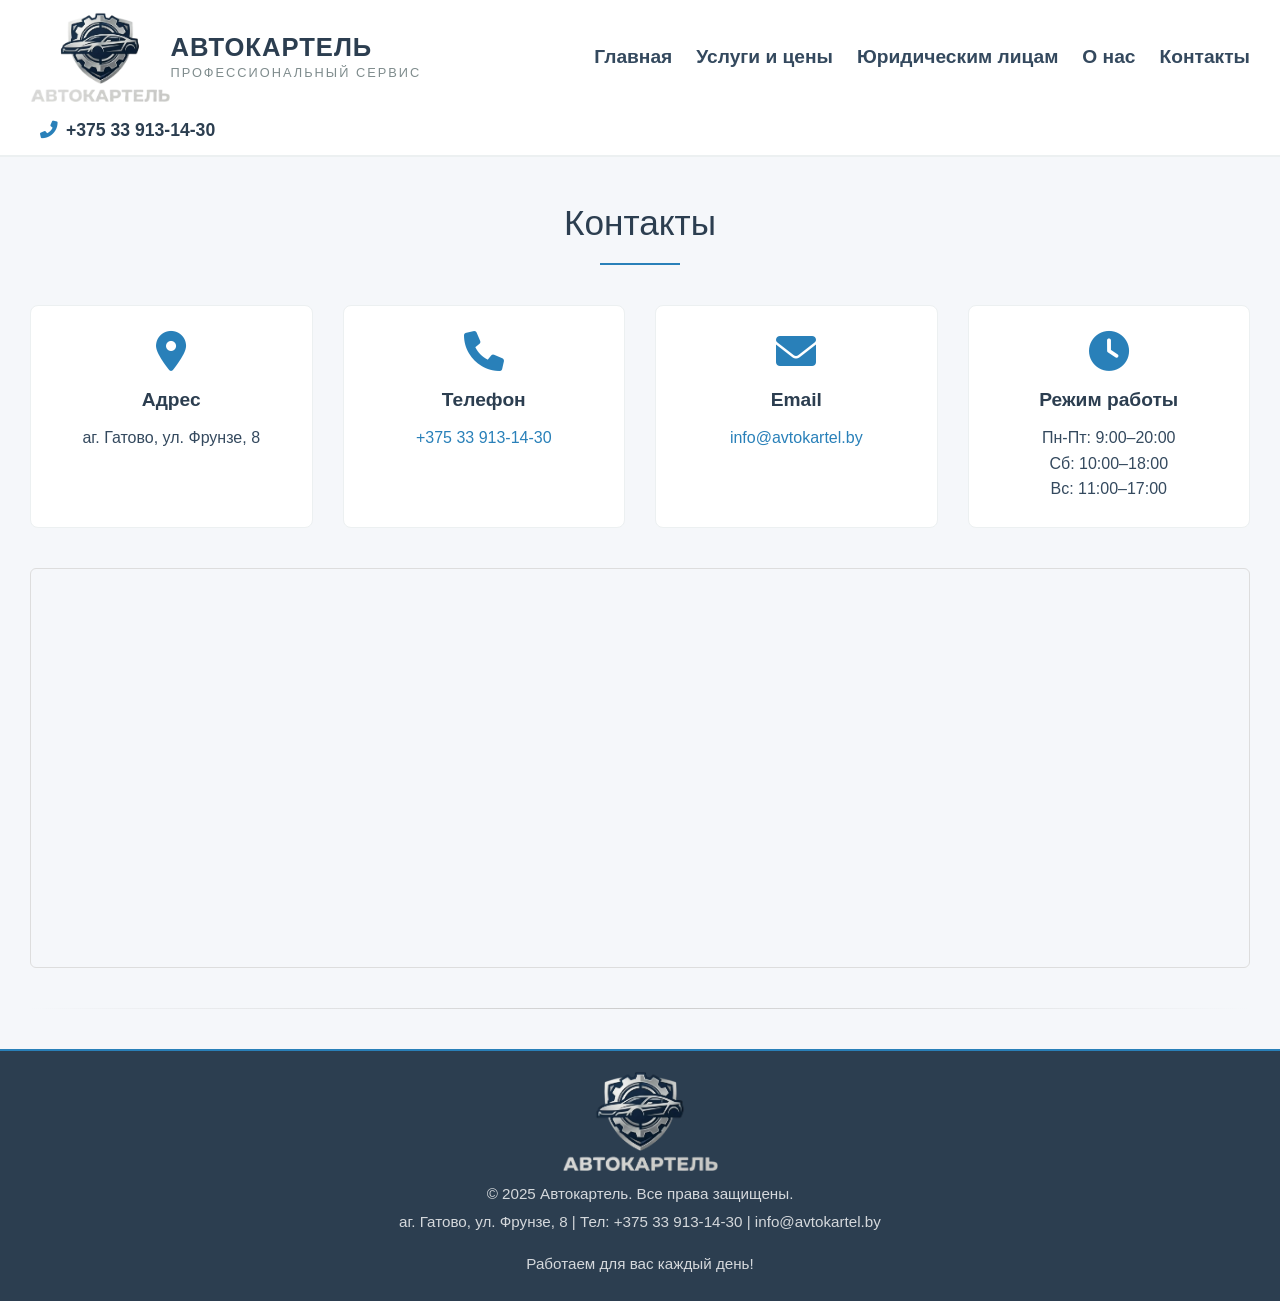
==== contact.html @ 92b83df6 "rebuild 1.0" ====
<!DOCTYPE html>
<html lang="ru">
<head>
    <meta charset="UTF-8">
    <meta name="viewport" content="width=device-width, initial-scale=1.0">
    <title>Автокартель - Автосервис в Гатово</title>
    <script src="https://api-maps.yandex.ru/2.1/?apikey=ваш_ключ_api&lang=ru_RU" type="text/javascript"></script>
    <link rel="stylesheet" href="https://cdnjs.cloudflare.com/ajax/libs/font-awesome/6.0.0-beta3/css/all.min.css">
    <link rel="stylesheet" href="css/styles.css">
</head>
<body>
   
   <header>
    <div class="container">
        <div class="logo">
            <a href="index.html" class="logo-link"> <!-- Ссылка теперь ведет на главную -->
                <img src="images/Logo.png" alt="Автокартель" class="logo-img">
            </a>
            <div class="logo-text">
                <div class="logo-main">АВТОКАРТЕЛЬ</div>
                <div class="logo-sub">ПРОФЕССИОНАЛЬНЫЙ СЕРВИС</div>
            </div>
        </div>

        <nav>
            <ul>
                <li><a href="index.html">Главная</a></li>       
                <li><a href="services.html">Услуги и цены</a></li> 
                <li><a href="legal_entities.html">Юридическим лицам</a></li>      
                <li><a href="about.html">О нас</a></li>        
                <li><a href="contact.html">Контакты</a></li>    
            </ul>
        </nav>
        <div class="header-phone">
            <a href="tel:+375339131430">
                <i class="fas fa-phone-alt"></i> +375 33 913-14-30
            </a>
        </div>

    </div>
</header>

    <section id="contact">
        <div class="container">
            <h2 class="section-title">Контакты</h2>
            
            
            
           <div class="contact-grid">
    <div class="contact-item">
        <i class="fas fa-map-marker-alt"></i>
        <h3>Адрес</h3>
        <p>аг. Гатово, ул. Фрунзе, 8</p>
    </div>
    <div class="contact-item">
        <i class="fas fa-phone"></i>
        <h3>Телефон</h3>
        <p><a href="tel:+375339131430">+375 33 913-14-30</a></p>
    </div>
    <div class="contact-item">
        <i class="fas fa-envelope"></i>
        <h3>Email</h3>
        <p><a href="mailto:info@avtokartel.by">info@avtokartel.by</a></p>
    </div>
    <div class="contact-item">
        <i class="fas fa-clock"></i>
        <h3>Режим работы</h3>
        <p>Пн-Пт: 9:00–20:00<br>Сб: 10:00–18:00<br>Вс: 11:00–17:00</p>
    </div>
</div>

 <!-- <div class="appointment-form" id="appointment">
                <h2>Записаться на ремонт</h2>
                <form id="appointmentForm">
                    <div class="form-group">
                        <input type="text" id="name" placeholder="Ваше имя" required>
                    </div>
                    <div class="form-group">
                        <input type="tel" id="phone" placeholder="Ваш телефон" required>
                    </div>
                    <div class="form-group">
                        <input type="email" id="email" placeholder="Ваш Email" required>
                    </div>
                    <div class="form-group">
                        <select id="service">
                            <option value="Диагностика">Компьютерная диагностика</option>
                            <option value="Замена масла">Замена масла</option>
                            <option value="Ремонт подвески">Ремонт подвески</option>
                            <option value="Другое">Другое</option>
                        </select>
                    </div>
                    <div class="form-group">
                        <input type="date" id="date" required>
                    </div>
                    <div class="form-group">
                        <textarea id="message" placeholder="Комментарий (необязательно)" rows="4"></textarea>
                    </div>
                    <button type="submit" class="btn" style="width: 100%;">Отправить заявку</button>
                </form>
                <div id="formMessage" style="margin-top: 20px; text-align: center;"></div>
            </div>-->
        </div>
</section>

<section>
<div class="container">
<div id="map"></div>
 </div>

</section> 


<div class="container"><div class="section-divider"></div></div>


     <footer>
        <div class="container">
            <img src="images/Logo.png" alt="Автокартель" class="footer-logo">
            <p>&copy; 2025 Автокартель. Все права защищены.</p>
            <p>аг. Гатово, ул. Фрунзе, 8 | Тел: +375 33 913-14-30 |  info@avtokartel.by</p>
            <p style="margin-top: 20px;">Работаем для вас каждый день!</p>
        </div>
    </footer>

    <script src="js/script.js"></script>

</body>
</html>
---- css/styles.css ----
/* Общие сбросы и строгая типографика */
* {
    margin: 0;
    padding: 0;
    box-sizing: border-box;
    font-family: 'Segoe UI', Roboto, Helvetica, Arial, sans-serif;
}

body {
    background-color: #f5f7fa;
    color: #2c3e50;
    line-height: 1.5;
}

.container {
    max-width: 1400px;
    margin: 0 auto;
    padding: 0 30px;
}

/* Разделители секций */
.section-divider {
    width: 100%;
    height: 1px;
    background: linear-gradient(90deg, transparent, #ccc, transparent);
    margin: 40px 0;
}

/* Логотип в шапке — общий контейнер */
.logo {
    display: flex;
    align-items: center;
    gap: 0px;
}

.logo-link {
    line-height: 0;
}

.logo-img {
    height: 90px;
    width: auto;
    display: block;
}

.logo-text {
    display: flex;
    flex-direction: column;
}

.logo-main {
    font-size: 1.6rem;
    font-weight: 700;
    letter-spacing: 1px;
    color: #2c3e50;
    line-height: 1.2;
}

.logo-sub {
    font-size: 0.8rem;
    font-weight: 400;
    letter-spacing: 2px;
    color: #7f8c8d;
    text-transform: uppercase;
}

/* Логотип в подвале */
.footer-logo {
    height: 100px;
    width: auto;
    margin-bottom: 0px;
    opacity: 1;
    transition: opacity 0.2s;
}

.footer-logo:hover {
    opacity: 1;
}

/* Шапка */
header {
    background: white;
    border-bottom: 2px solid #ecf0f1;
    padding: 12px 0;
    position: sticky;
    top: 0;
    z-index: 100;
}

header .container {
    display: flex;
    justify-content: space-between;
    align-items: center;
    flex-wrap: wrap;
    gap: 15px;
}

nav ul {
    display: flex;
    flex-wrap: wrap;
    list-style: none;
    gap: 24px;
}

nav a {
    text-decoration: none;
    color: #34495e;
    font-weight: 600;
    font-size: 1.2rem;
    transition: color 0.2s;
    padding-bottom: 4px;
    border-bottom: 2px solid transparent;
}

nav a:hover {
    color: #2980b9;
    border-bottom-color: #2980b9;
}

.header-phone {
    margin-left: 10px;          
    white-space: nowrap;        
}

.header-phone a {
    text-decoration: none;
    color: #2c3e50;
    font-weight: 600;
    font-size: 1.1rem;
    display: flex;
    align-items: center;
    gap: 8px;                  
    transition: color 0.2s;
}

.header-phone a:hover {
    color: #2980b9;            
}

.header-phone i {
    color: #2980b9;             
    font-size: 1.1rem;
}

/* Главный баннер */
.hero {
    background: linear-gradient(rgba(44, 62, 80, 0.9), rgba(44, 62, 80, 0.9)), url('https://images.unsplash.com/photo-1530046339160-ce3e530f7d2f?ixlib=rb-4.0.3&auto=format&fit=crop&w=1200&q=80') center/cover no-repeat;
    color: white;
    text-align: center;
    padding: 60px 20px;
    margin-bottom: 30px;
}

.hero h1 {
    font-size: 2.5rem;
    margin-bottom: 15px;
    font-weight: 500;
}

.hero p {
    font-size: 1.1rem;
    margin-bottom: 10px;
    opacity: 0.9;
    max-width: 1100px;      
    margin-left: auto;
    margin-right: auto;
    text-align: justify;  
}

.btn {
    display: inline-block;
    background: #2980b9;
    color: white;
    padding: 12px 36px;
    text-decoration: none;
    border-radius: 4px;
    font-weight: 600;
    border: none;
    cursor: pointer;
    transition: background 0.2s;
    box-shadow: 0 2px 5px rgba(0,0,0,0.1);
}

.btn:hover {
    background: #1f618d;
}

/* Заголовки секций */
.section-title {
    text-align: center;
    font-size: 2.2rem;
    margin: 40px 0 30px;
    color: #2c3e50;
    font-weight: 400;
    position: relative;
    padding-bottom: 15px;
}

.section-title::after {
    content: '';
    position: absolute;
    bottom: 0;
    left: 50%;
    transform: translateX(-50%);
    width: 80px;
    height: 2px;
    background: #2980b9;
}

/* Сетка услуг и преимуществ */
.services {
    display: grid;
    grid-template-columns: repeat(auto-fit, minmax(260px, 1fr));
    gap: 30px;
    margin: 50px 0;
}

.service-item {
    background: white;
    padding: 25px 20px;
    border: 1px solid #dedede;
    border-radius: 6px;
    text-align: center;
    transition: box-shadow 0.2s;
    display: flex;
    flex-direction: column;
    height: 100%;
}

.service-item:hover {
    box-shadow: 0 5px 15px rgba(0,0,0,0.05);
}

.service-item i {
    font-size: 3.0rem;
    color: #2980b9;
    margin-bottom: 10px;
}

.service-item h3 {
    margin-bottom: 0px;
    color: #2c3e50;
    font-size: 1.0rem;
    font-weight: 600;
}

.service-item p {
    color: #7f8c8d;
    font-size: 0.95rem;
    margin-top: auto;
    text-align: center;
    margin: 0;
}

.price {
    font-size: 1.8rem;
    font-weight: 700;
    color: #2980b9;
    margin-top: auto;
    text-align: center;
}

.service-img {
    width: 100%;
    height: 160px;
    object-fit: cover;
    border-radius: 2px;
    margin-bottom: 10px;
    border: 1px solid #ecf0f1;
}

/* Отзывы */
.review-img {
    width: 100%;
    height: auto;
    max-height: 300px;
    object-fit: cover;
    border-radius: 4px;
    border: 1px solid #ecf0f1;
    margin-bottom: 15px;
    display: block;
}
.reviews-grid {
    display: grid;
    grid-template-columns: repeat(auto-fit, minmax(280px, 1fr));
    gap: 30px;
    margin: 40px 0;
}

.review-item {
    background: white;
    padding: 25px;
    border: 1px solid #ecf0f1;
    border-radius: 6px;
    position: relative;
}

.review-item p {
    color: #34495e;
    margin-bottom: 20px;
    font-style: italic;
}

.review-item .author {
    font-weight: 600;
    color: #2c3e50;
}

.review-item .date {
    color: #95a5a6;
    font-size: 0.85rem;
    margin-top: 5px;
}

/* О нас */
.about-section {
    background: white;
    border: 1px solid #ecf0f1;
    padding: 40px;
    border-radius: 6px;
    margin: 40px 0;
    line-height: 1.7;
}

.about-section p {
    margin-bottom: 15px;
    color: #34495e;
}

.about-section i {
    color: #2980b9;
    width: 24px;
}
/* Стили для страницы "Юридическим лицам" */
.legal-section {
    background: white;
    border: 1px solid #ecf0f1;
    padding: 40px;
    border-radius: 6px;
    margin: 40px 0;
    line-height: 1.7;
    color: #34495e;
}

.legal-section p,
.legal-section ul {
    margin-bottom: 1.2em;
}

.legal-section ul {
    padding-left: 25px;  
    margin-top: 0.3em;
}

.legal-section li {
    margin-bottom: 0.4em;
}

.legal-section p:last-child,
.legal-section ul:last-child {
    margin-bottom: 0;
}

.legal-section ul {
    list-style-type: none; 
}

.legal-section li {
    position: relative;
    padding-left: 25px; 
}

.legal-section li::before {
    content: "✔"; 
    color: #2980b9;
    font-weight: bold;
    position: absolute;
    left: 0;
}
/* Карта */
#map {
    width: 100%;
    height: 400px;
    border: 1px solid #ddd;
    border-radius: 6px;
    margin: 40px 0;
}

/* Контактная информация */
.contact-info {
    background: #2c3e50;
    color: white;
    padding: 20px;
    border-radius: 6px;
    text-align: center;
    margin: 20px 0;
}

.contact-info p {
    font-size: 1.1rem;
    margin: 12px 0;
}

.contact-info i {
    margin-right: 10px;
    color: #3498db;
}

.contact-info a {
    color: white;
    text-decoration: none;
    border-bottom: 1px dotted #3498db;
}

.contact-info a:hover {
    color: #3498db;
}
/* Сетка контактов */
.contact-grid {
    display: grid;
    grid-template-columns: repeat(auto-fit, minmax(240px, 1fr));
    gap: 30px;
    margin: 40px 0;
}

/* Карточка контакта */
.contact-item {
    background: white;
    border: 1px solid #ecf0f1;
    border-radius: 8px;
    padding: 25px 20px;
    text-align: center;
    transition: transform 0.2s, box-shadow 0.2s;
}

.contact-item:hover {
    transform: translateY(-5px);
    box-shadow: 0 10px 25px rgba(0,0,0,0.1);
}

/* Иконка */
.contact-item i {
    font-size: 2.5rem;
    color: #2980b9;
    margin-bottom: 15px;
}

/* Заголовок */
.contact-item h3 {
    font-size: 1.2rem;
    font-weight: 600;
    color: #2c3e50;
    margin-bottom: 10px;
}

/* Текст и ссылки */
.contact-item p {
    color: #34495e;
    line-height: 1.6;
    font-size: 1rem;
}

.contact-item a {
    color: #2980b9;
    text-decoration: none;
    font-weight: 500;
}

.contact-item a:hover {
    text-decoration: underline;
}

/* Форма записи */
.appointment-form {
    background: white;
    border: 1px solid #ecf0f1;
    padding: 20px;
    border-radius: 6px;
    max-width: 600px;
    margin: 20px auto;
}

.appointment-form h2 {
    text-align: center;
    margin-bottom: 30px;
    color: #2c3e50;
    font-weight: 400;
}

.form-group {
    margin-bottom: 20px;
}

.form-group input,
.form-group select,
.form-group textarea {
    width: 100%;
    padding: 12px;
    border: 1px solid #bdc3c7;
    border-radius: 4px;
    font-size: 1rem;
    transition: border-color 0.2s;
    background: #f9f9f9;
}

.form-group input:focus,
.form-group select:focus,
.form-group textarea:focus {
    outline: none;
    border-color: #2980b9;
    background: white;
}

/* Подвал */
footer {
    background: #2c3e50;
    color: white;
    text-align: center;
    padding: 20px 0;
    margin-top: 40px;
    border-top: 2px solid #2980b9;
}

footer p {
    opacity: 0.8;
    font-size: 0.95rem;
    margin: 5px 0;
}

/* Адаптивность */
@media (max-width: 768px) {
    header .container {
        flex-direction: column;
        gap: 15px;
    }
 .hero p,
    .hero ul,
    .hero-content {
        max-width: 100%;
    }
    .header-phone {
        margin-left: 0;
        margin-top: 10px;
        width: 100%;
        text-align: center;
    }
    
    .header-phone a {
        justify-content: center;
    }
    
    nav ul {
        flex-wrap: wrap;
        justify-content: center;
        gap: 15px;
    }
    
    .hero h1 {
        font-size: 2.2rem;
    }
    
    .section-title {
        font-size: 1.8rem;
    }
    
    .about-section {
        padding: 25px;
    }
    
    .appointment-form {
        padding: 25px;
    }
.contact-item {
        padding: 20px 15px;
    }
    .contact-item i {
        font-size: 2rem;
    }
}
@media (max-width: 480px) {
    .header-phone a {
        font-size: 0.9rem;
    }
    .section-title {
        font-size: 1.6rem;
    }
    .hero h1 {
        font-size: 1.8rem;
    }
}
@media (max-width: 600px) {
    .services, .reviews-grid {
        grid-template-columns: 1fr;
    }
    .services {
        grid-template-columns: repeat(auto-fit, minmax(200px, 1fr));
    }
.contact-item {
        padding: 20px 15px;
    }
    .contact-item i {
        font-size: 2rem;
    }
}
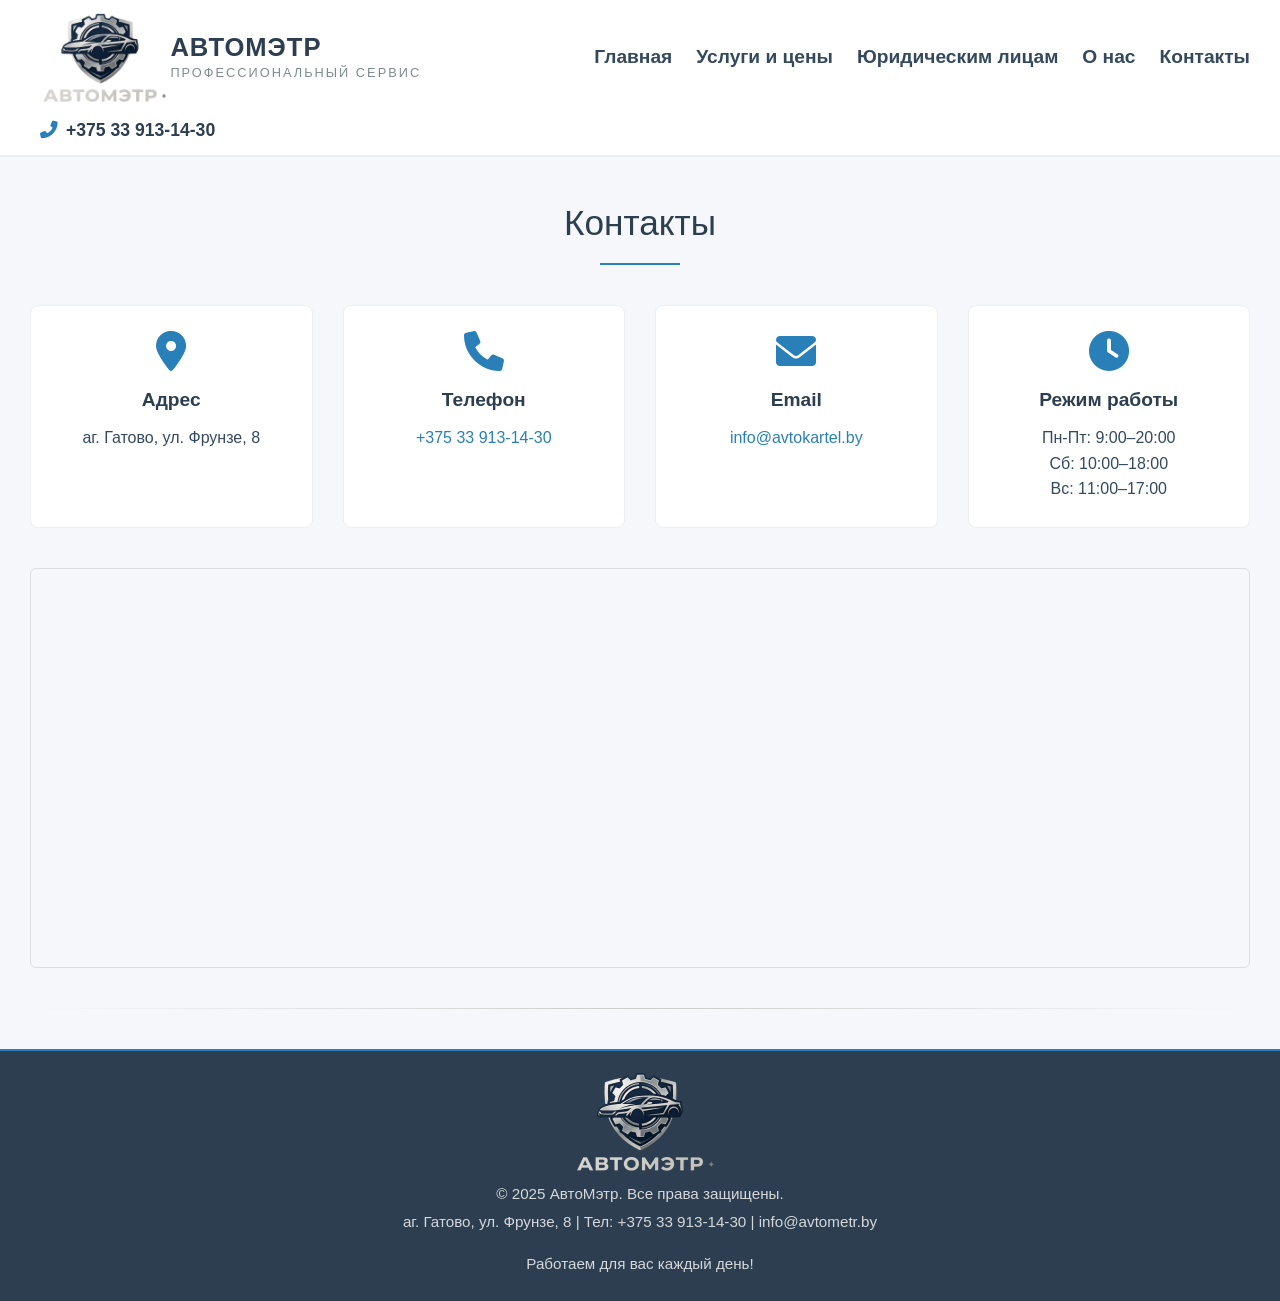
==== commit eb4b6ede: "Update contact.html" ====
--- a/contact.html
+++ b/contact.html
@@ -3,7 +3,7 @@
 <head>
     <meta charset="UTF-8">
     <meta name="viewport" content="width=device-width, initial-scale=1.0">
-    <title>Автокартель - Автосервис в Гатово</title>
+    <title>АвтоМэтр - Автосервис в Гатово</title>
     <script src="https://api-maps.yandex.ru/2.1/?apikey=ваш_ключ_api&lang=ru_RU" type="text/javascript"></script>
     <link rel="stylesheet" href="https://cdnjs.cloudflare.com/ajax/libs/font-awesome/6.0.0-beta3/css/all.min.css">
     <link rel="stylesheet" href="css/styles.css">
@@ -13,11 +13,11 @@
    <header>
     <div class="container">
         <div class="logo">
-            <a href="index.html" class="logo-link"> <!-- Ссылка теперь ведет на главную -->
-                <img src="images/Logo.png" alt="Автокартель" class="logo-img">
+            <a href="index.html" class="logo-link">
+                <img src="images/Logo.png" alt="АвтоМэтр" class="logo-img">
             </a>
             <div class="logo-text">
-                <div class="logo-main">АВТОКАРТЕЛЬ</div>
+                <div class="logo-main">АВТОМЭТР</div>
                 <div class="logo-sub">ПРОФЕССИОНАЛЬНЫЙ СЕРВИС</div>
             </div>
         </div>
@@ -115,14 +115,15 @@
 
      <footer>
         <div class="container">
-            <img src="images/Logo.png" alt="Автокартель" class="footer-logo">
-            <p>&copy; 2025 Автокартель. Все права защищены.</p>
-            <p>аг. Гатово, ул. Фрунзе, 8 | Тел: +375 33 913-14-30 |  info@avtokartel.by</p>
+            <img src="images/Logo.png" alt="АвтоМэтр" class="footer-logo">
+            <p>&copy; 2025 АвтоМэтр. Все права защищены.</p>
+            <p>аг. Гатово, ул. Фрунзе, 8 | Тел: +375 33 913-14-30 |  info@avtometr.by</p>
             <p style="margin-top: 20px;">Работаем для вас каждый день!</p>
         </div>
     </footer>
 
-    <script src="js/script.js"></script>
-
+    <script src="js/scroll.js"></script>
+    <script src="js/map.js"></script>
+    <script src="js/logo_script.js"></script>
 </body>
 </html>
--- a/css/styles.css
+++ b/css/styles.css
@@ -527,21 +527,20 @@
     margin: 5px 0;
 }
 
-/* Адаптивность */
 @media (max-width: 768px) {
     header .container {
         flex-direction: column;
         gap: 15px;
     }
- .hero p,
+    .hero p,
     .hero ul,
     .hero-content {
-        max-width: 100%;
+        max-width: 80%;
     }
     .header-phone {
         margin-left: 0;
         margin-top: 10px;
-        width: 100%;
+        width: 80%;
         text-align: center;
     }
     
@@ -570,7 +569,7 @@
     .appointment-form {
         padding: 25px;
     }
-.contact-item {
+    .contact-item {
         padding: 20px 15px;
     }
     .contact-item i {
@@ -587,6 +586,29 @@
     .hero h1 {
         font-size: 1.8rem;
     }
+    .logo-img {
+        height: 50px;
+    }
+
+    .logo-main {
+        font-size: 1rem;
+    }
+
+    .logo-sub {
+        font-size: 0.6rem;
+    }
+
+    nav ul {
+        gap: 8px;
+    }
+
+    nav a {
+        font-size: 0.8rem;
+    }
+
+    .header-phone a {
+        font-size: 0.8rem;
+    }
 }
 @media (max-width: 600px) {
     .services, .reviews-grid {
